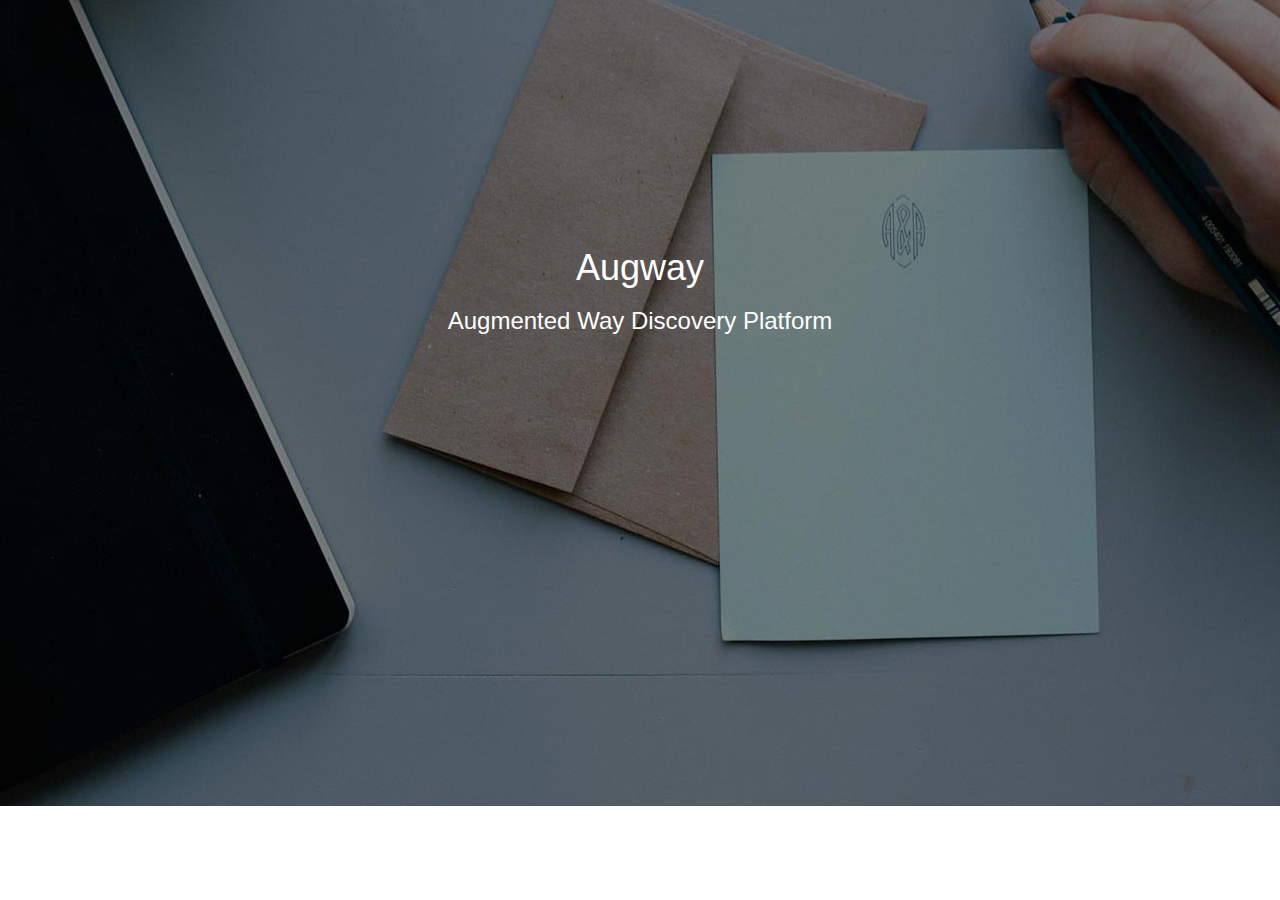
==== index.html @ 8d1381ce "initial commit" ====
<!DOCTYPE html>
<html>
	<head>
		<title>My Landing Page</title>
		<link rel="stylesheet" type="text/css" href="style.css">
		<!-- Latest compiled and minified CSS -->
		<link rel="stylesheet" href="https://maxcdn.bootstrapcdn.com/bootstrap/3.3.5/css/bootstrap.min.css">
	</head>
	<body>
		<div class="container">
			<div class="row">
				<div class="col-md-12">
					<div class="intro-message">
						<h1>
							Augway
						</h1>
						<h3>
							Augmented Way Discovery Platform
						</h3>
					</div>
				</div>
			</div>
		</div>
	</body>
</html>
---- style.css ----
.intro-message {
	text-align: center;
	padding-top: 20%;
	color: #fff;
}

body {
	background: url(intro-bg.jpg) no-repeat center;
}
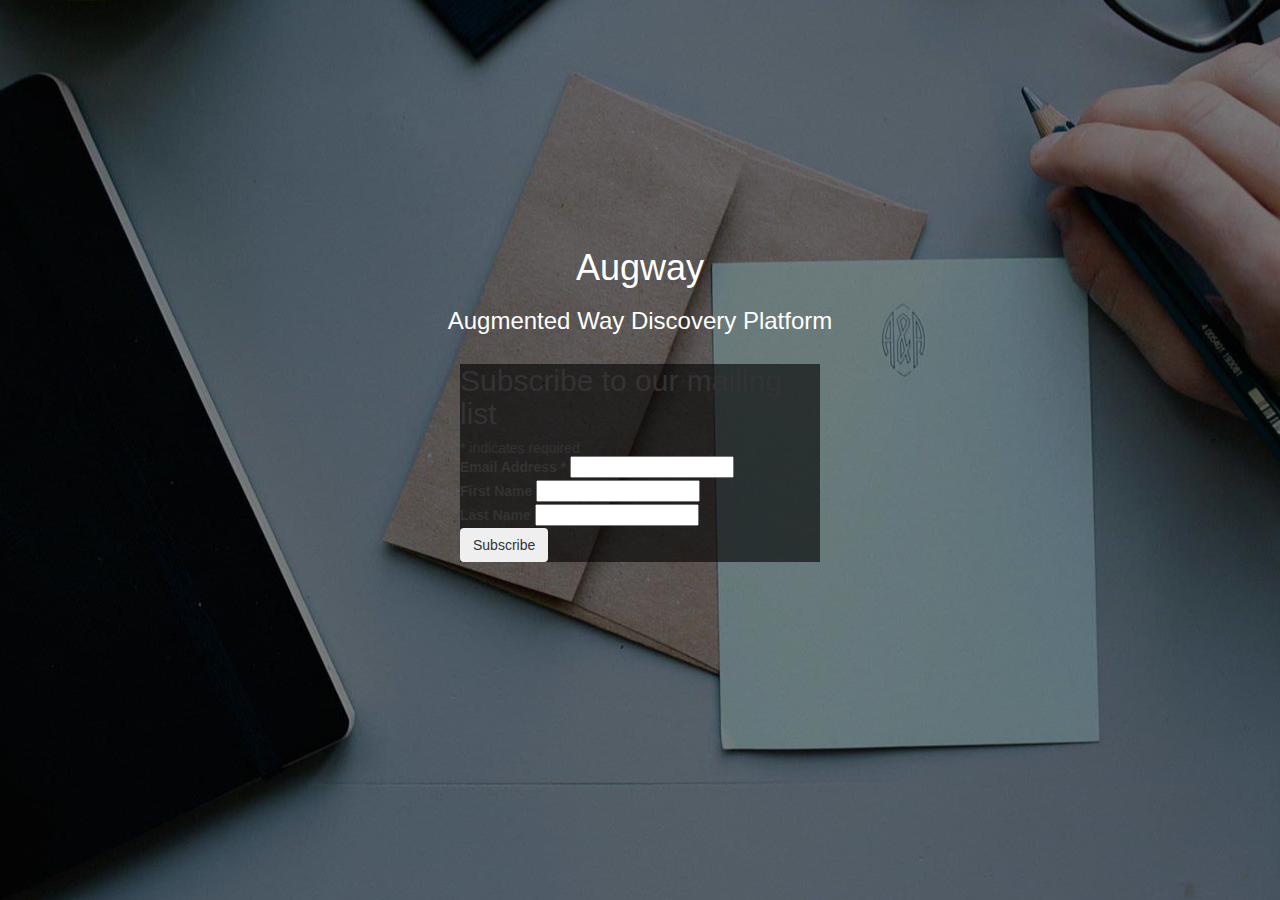
==== commit ce17ca18: "second commit" ====
--- a/index.html
+++ b/index.html
@@ -20,6 +20,48 @@
 					</div>
 				</div>
 			</div>
+			<div class="row">
+				<div class="col-md-4 col-md-offset-4">
+					<div class="signup-form">
+					<!-- Begin MailChimp Signup Form -->
+<link href="http//cdn-images.mailchimp.com/embedcode/classic-081711.css" rel="stylesheet" type="text/css">
+<style type="text/css">
+	#mc_embed_signup{background:rgba(0,0,0,0.6); clear:left; font:14px Helvetica,Arial,sans-serif; }
+	/* Add your own MailChimp form style overrides in your site stylesheet or in this style block.
+	   We recommend moving this block and the preceding CSS link to the HEAD of your HTML file. */
+</style>
+<div id="mc_embed_signup">
+<form action="//google.us11.list-manage.com/subscribe/post?u=e0921f431b4a0719c98c41c75&amp;id=e8ce2628fb" method="post" id="mc-embedded-subscribe-form" name="mc-embedded-subscribe-form" class="validate" target="_blank" novalidate>
+    <div id="mc_embed_signup_scroll">
+	<h2>Subscribe to our mailing list</h2>
+<div class="indicates-required"><span class="asterisk">*</span> indicates required</div>
+<div class="mc-field-group">
+	<label for="mce-EMAIL">Email Address  <span class="asterisk">*</span>
+</label>
+	<input type="email" value="" name="EMAIL" class="required email" id="mce-EMAIL">
+</div>
+<div class="mc-field-group">
+	<label for="mce-FNAME">First Name </label>
+	<input type="text" value="" name="FNAME" class="" id="mce-FNAME">
+</div>
+<div class="mc-field-group">
+	<label for="mce-LNAME">Last Name </label>
+	<input type="text" value="" name="LNAME" class="" id="mce-LNAME">
+</div>
+	<div id="mce-responses" class="clear">
+		<div class="response" id="mce-error-response" style="display:none"></div>
+		<div class="response" id="mce-success-response" style="display:none"></div>
+	</div>    <!-- real people should not fill this in and expect good things - do not remove this or risk form bot signups-->
+    <div style="position: absolute; left: -5000px;"><input type="text" name="b_e0921f431b4a0719c98c41c75_e8ce2628fb" tabindex="-1" value=""></div>
+    <div class="clear"><input type="submit" value="Subscribe" name="subscribe" id="mc-embedded-subscribe" class="btn btn-sucess"></div>
+    </div>
+</form>
+</div>
+<script type='text/javascript' src='//s3.amazonaws.com/downloads.mailchimp.com/js/mc-validate.js'></script><script type='text/javascript'>(function($) {window.fnames = new Array(); window.ftypes = new Array();fnames[0]='EMAIL';ftypes[0]='email';fnames[1]='FNAME';ftypes[1]='text';fnames[2]='LNAME';ftypes[2]='text';}(jQuery));var $mcj = jQuery.noConflict(true);</script>
+<!--End mc_embed_signup-->
+					</div>
+				</div>
+			</div>
 		</div>
 	</body>
 </html>--- a/style.css
+++ b/style.css
@@ -6,4 +6,8 @@
 
 body {
 	background: url(intro-bg.jpg) no-repeat center;
+}
+
+.signupform {
+	color: #fff;
 }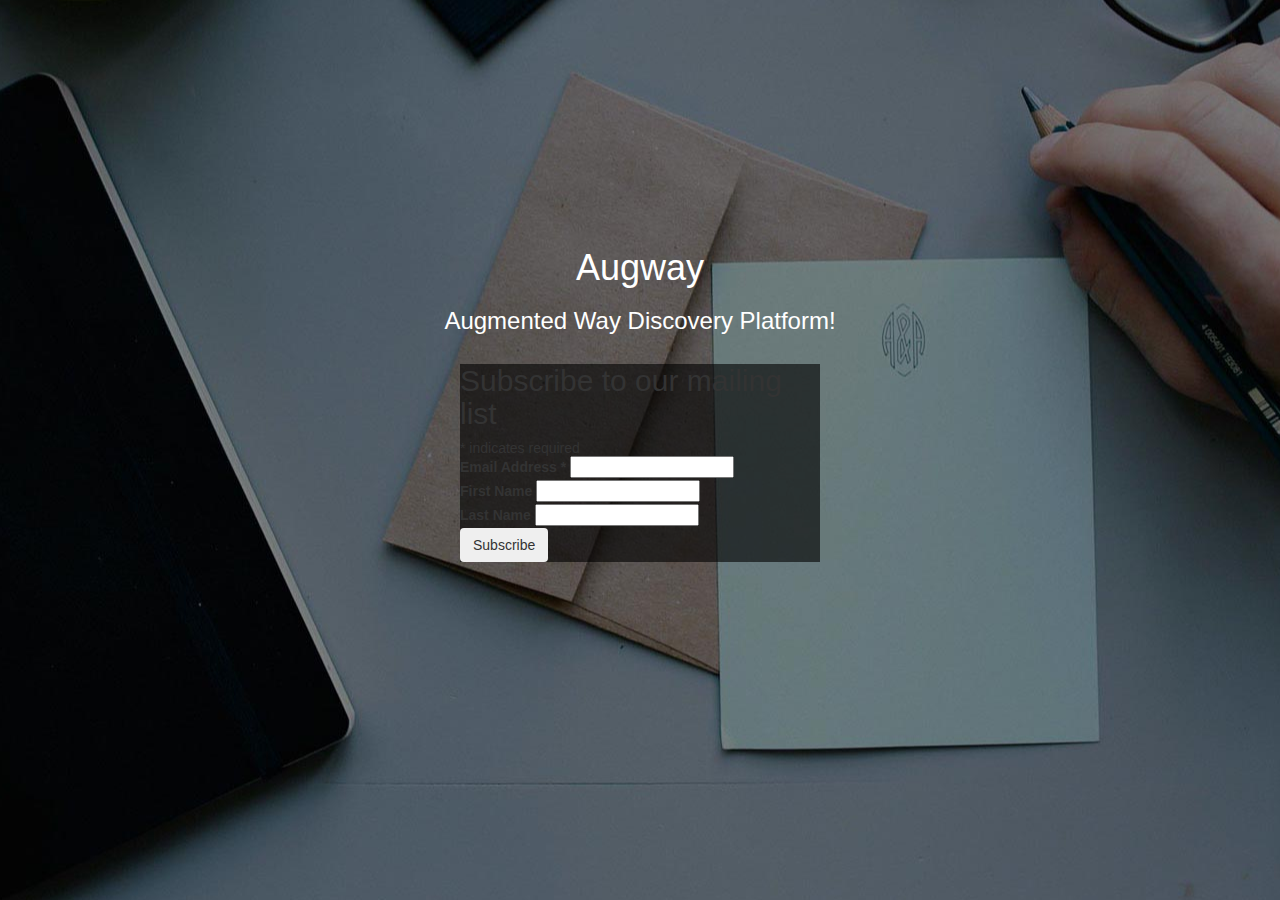
==== commit 559b8a23: "third" ====
--- a/index.html
+++ b/index.html
@@ -15,7 +15,7 @@
 							Augway
 						</h1>
 						<h3>
-							Augmented Way Discovery Platform
+							Augmented Way Discovery Platform!
 						</h3>
 					</div>
 				</div>
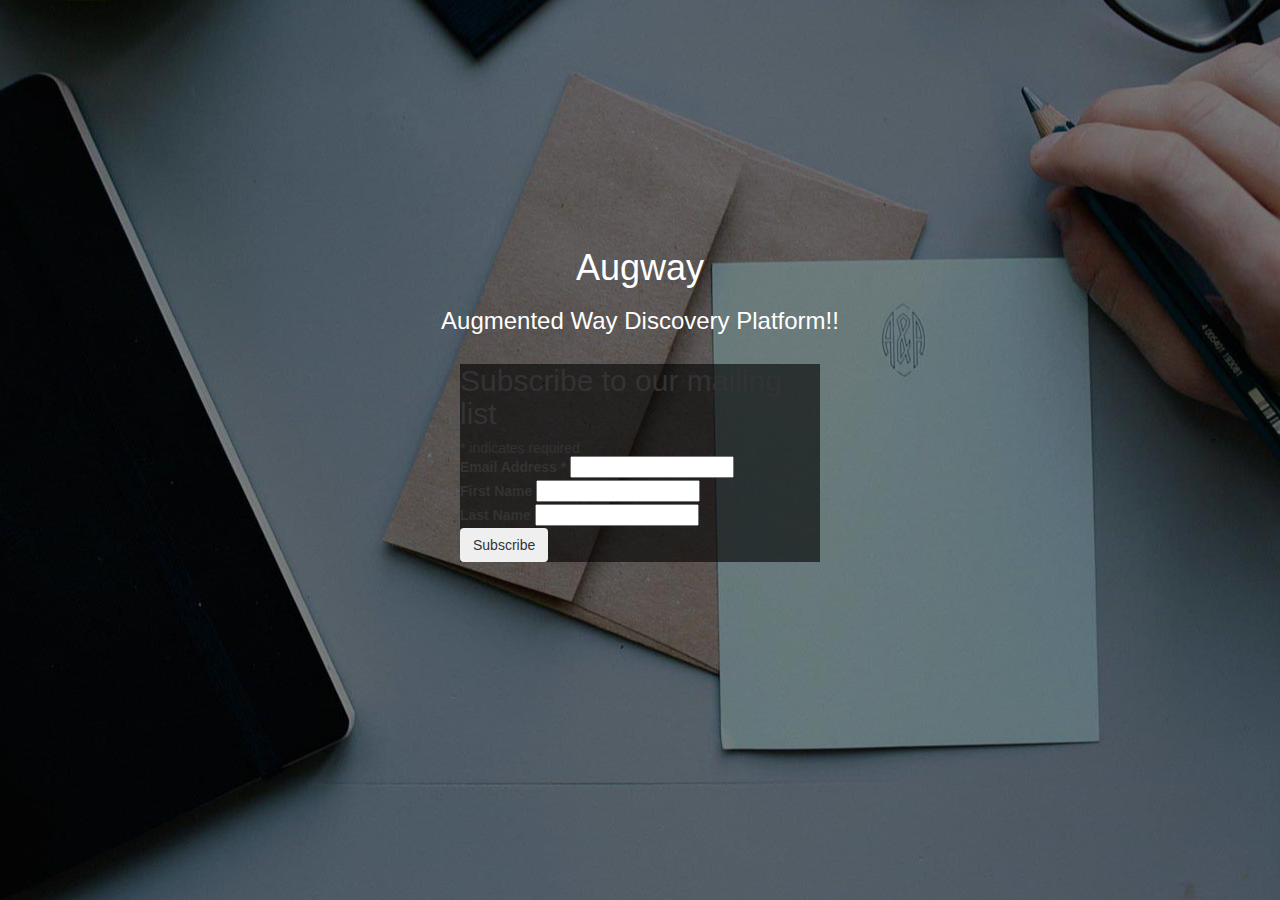
==== commit b78978d6: "commit" ====
--- a/index.html
+++ b/index.html
@@ -15,7 +15,7 @@
 							Augway
 						</h1>
 						<h3>
-							Augmented Way Discovery Platform!
+							Augmented Way Discovery Platform!!
 						</h3>
 					</div>
 				</div>
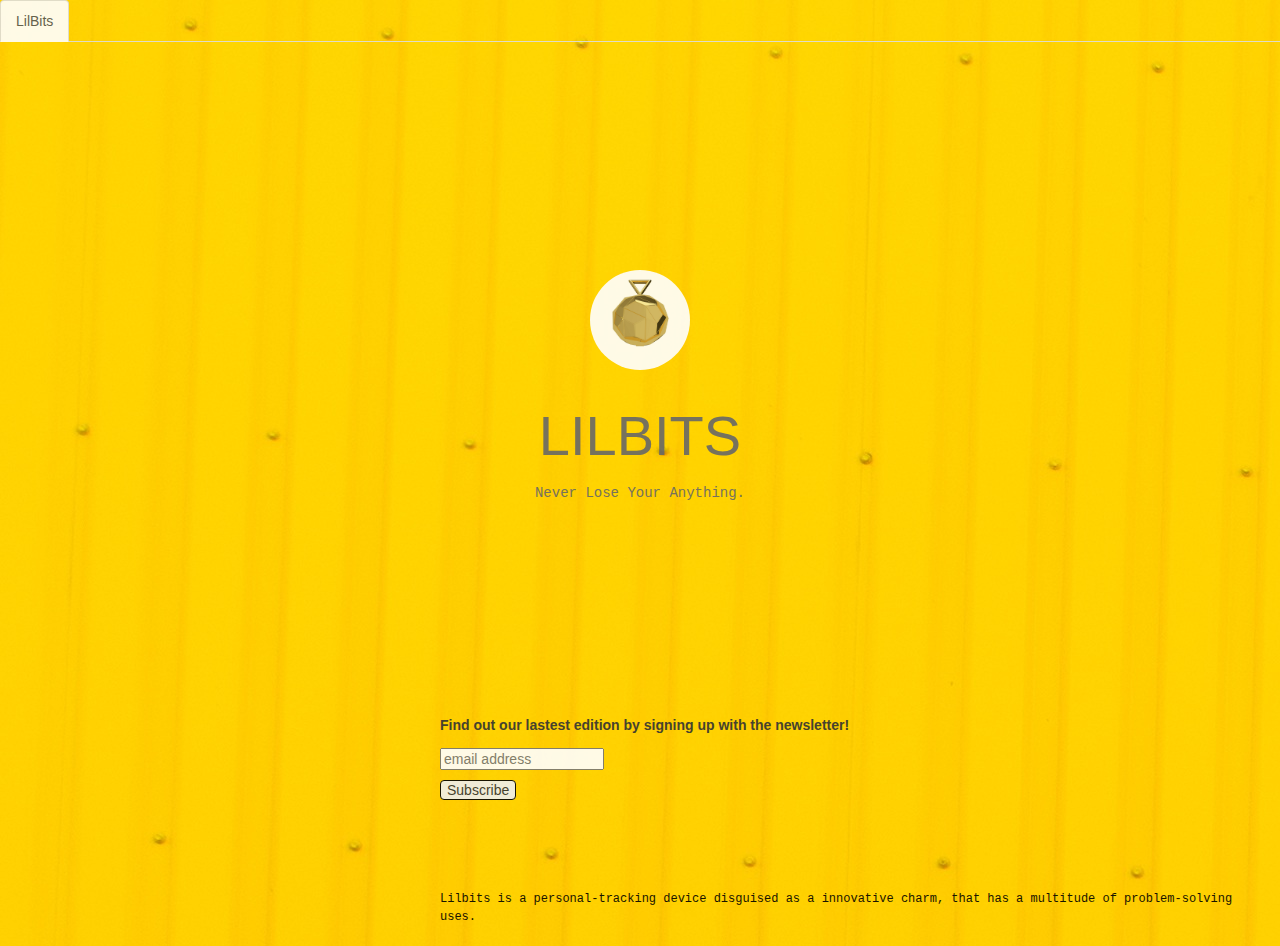
==== commit 39fde4a2: "mission" ====
--- a/index.html
+++ b/index.html
@@ -1,67 +1,91 @@
 <!DOCTYPE html>
 <html>
-	<head>
-		<title>My Landing Page</title>
-		<link rel="stylesheet" type="text/css" href="style.css">
-		<!-- Latest compiled and minified CSS -->
-		<link rel="stylesheet" href="https://maxcdn.bootstrapcdn.com/bootstrap/3.3.5/css/bootstrap.min.css">
-	</head>
-	<body>
-		<div class="container">
-			<div class="row">
-				<div class="col-md-12">
-					<div class="intro-message">
-						<h1>
-							Augway
-						</h1>
-						<h3>
-							Augmented Way Discovery Platform!!
-						</h3>
-					</div>
-				</div>
-			</div>
-			<div class="row">
-				<div class="col-md-4 col-md-offset-4">
-					<div class="signup-form">
-					<!-- Begin MailChimp Signup Form -->
-<link href="http//cdn-images.mailchimp.com/embedcode/classic-081711.css" rel="stylesheet" type="text/css">
+
+     <head>
+          <title> index </title>
+               <link rel="stylesheet" type="text/css" href="style.css">
+         
+<link rel="stylesheet" href="https://maxcdn.bootstrapcdn.com/bootstrap/3.3.5/css/bootstrap.min.css">
+
+<ul class="nav nav-tabs" >
+  <li role="presentation" class="active" ><a href="#"> LilBits</a></li>
+  </ul>
+
+
+     </head>
+
+     <body>
+
+          <div class="container">
+               <div class="row">
+                         <div class="col-md-12">
+                              <div class="intro-message">
+                              <img src="icon.jpg" alt="HTML5 Icon" style="width:100px;height:100px;width:
+                              border-radius: 150px;
+                              -webkit-border-radius: 150px;
+                              -moz-border-radius: 150px;">
+                              <span style="display:block; height: 15px;"></span>
+                                   <h1 style="font-size:400%" >
+                                        LILBITS
+                                   </h1>
+                                   <span style="display:block; height: 5px;"></span>
+                                   <p3 style= "font-family:courier">
+                                        Never Lose Your Anything.
+                                   </p3>
+                                                  <span style="display:block; height: 100px;"></span>
+
+                              </div>
+                          </div>
+                          <div class="row">
+                               <div class="col-md-offset-4">
+                                    <div class="signup-form">
+
+
+<!-- Begin MailChimp Signup Form -->
+<link href="//cdn-images.mailchimp.com/embedcode/slim-081711.css" rel="stylesheet" type="text/css">
 <style type="text/css">
-	#mc_embed_signup{background:rgba(0,0,0,0.6); clear:left; font:14px Helvetica,Arial,sans-serif; }
-	/* Add your own MailChimp form style overrides in your site stylesheet or in this style block.
-	   We recommend moving this block and the preceding CSS link to the HEAD of your HTML file. */
+  #mc_embed_signup{background:#0.0.0.0.6; clear:left; font:14px Helvetica,Arial,sans-serif; }
+  /* Add your own MailChimp form style overrides in your site stylesheet or in this style block.
+     We recommend moving this block and the preceding CSS link to the HEAD of your HTML file. */
 </style>
 <div id="mc_embed_signup">
-<form action="//google.us11.list-manage.com/subscribe/post?u=e0921f431b4a0719c98c41c75&amp;id=e8ce2628fb" method="post" id="mc-embedded-subscribe-form" name="mc-embedded-subscribe-form" class="validate" target="_blank" novalidate>
+<form action="//google.us11.list-manage.com/subscribe/post?u=e0921f431b4a0719c98c41c75&amp;id=fe957f3db3" method="post" id="mc-embedded-subscribe-form" name="mc-embedded-subscribe-form" class="validate" target="_blank" novalidate>
     <div id="mc_embed_signup_scroll">
-	<h2>Subscribe to our mailing list</h2>
-<div class="indicates-required"><span class="asterisk">*</span> indicates required</div>
-<div class="mc-field-group">
-	<label for="mce-EMAIL">Email Address  <span class="asterisk">*</span>
-</label>
-	<input type="email" value="" name="EMAIL" class="required email" id="mce-EMAIL">
-</div>
-<div class="mc-field-group">
-	<label for="mce-FNAME">First Name </label>
-	<input type="text" value="" name="FNAME" class="" id="mce-FNAME">
-</div>
-<div class="mc-field-group">
-	<label for="mce-LNAME">Last Name </label>
-	<input type="text" value="" name="LNAME" class="" id="mce-LNAME">
-</div>
-	<div id="mce-responses" class="clear">
-		<div class="response" id="mce-error-response" style="display:none"></div>
-		<div class="response" id="mce-success-response" style="display:none"></div>
-	</div>    <!-- real people should not fill this in and expect good things - do not remove this or risk form bot signups-->
-    <div style="position: absolute; left: -5000px;"><input type="text" name="b_e0921f431b4a0719c98c41c75_e8ce2628fb" tabindex="-1" value=""></div>
-    <div class="clear"><input type="submit" value="Subscribe" name="subscribe" id="mc-embedded-subscribe" class="btn btn-sucess"></div>
+  <label for="mce-EMAIL">Find out our lastest edition by signing up with the newsletter!</label>
+            <span style="display:block; height: 10px;"></span>
+  <input type="email" value="" name="EMAIL" class="email" id="mce-EMAIL" placeholder="email address" required>
+              <span style="display:block; height: 10px;"></span>
+    <!-- real people should not fill this in and expect good things - do not remove this or risk form bot signups-->
+    <div style="position: absolute; left: -5000px;"><input type="text" name="b_e0921f431b4a0719c98c41c75_fe957f3db3" tabindex="-1" value=""></div>
+    <div class="clear"><input type="submit" value="Subscribe" name="subscribe" id="mc-embedded-subscribe" class="button"></div>
     </div>
 </form>
 </div>
-<script type='text/javascript' src='//s3.amazonaws.com/downloads.mailchimp.com/js/mc-validate.js'></script><script type='text/javascript'>(function($) {window.fnames = new Array(); window.ftypes = new Array();fnames[0]='EMAIL';ftypes[0]='email';fnames[1]='FNAME';ftypes[1]='text';fnames[2]='LNAME';ftypes[2]='text';}(jQuery));var $mcj = jQuery.noConflict(true);</script>
+
+
+          <div class="service-info">
+          <span style="display:block; height: 90px;"></span>
+                              <p3 style= "font-family:courier" >
+                              <span style="display:block; width: 10px;"></span>
+                             Lilbits is a personal-tracking device disguised as a innovative charm, that has a multitude of problem-solving uses.
+                                         </p3>
+                                        <span style="display:block; height: 5px;"></span>
+                                   <span style="display:block; height: 15px;"></span>
+
+
+
+
+          </div>
+
+                         </div>
+
 <!--End mc_embed_signup-->
-					</div>
-				</div>
-			</div>
-		</div>
-	</body>
+
+                                    </div>
+                          </div>
+                    </div>
+               </div>    
+
+     </body>
+
 </html>--- a/style.css
+++ b/style.css
@@ -1,13 +1,26 @@
 .intro-message {
-	text-align: center;
-	padding-top: 20%;
-	color: #fff;
+    text-align: center;
+    padding-top: 20%;
+    padding-bottom: 10%;
+    color: #686868;
 }
 
 body {
-	background: url(intro-bg.jpg) no-repeat center;
+    background: url(background.jpeg) no-repeat; opacity: 0.9;
 }
 
-.signupform {
-	color: #fff;
-}+.button { /*adjust the roundness*/
+    border-radius: 4px;
+    moz-border-radius: 4px;
+    webkit-border-radius: 4px;
+
+ 
+    /*change border colour*/
+    border:1px #000000 solid;}
+
+
+.mc_embed_signup_scroll {color: #000000;} 
+
+.service-info {
+    color: #000000;
+    font-size: 12px;}